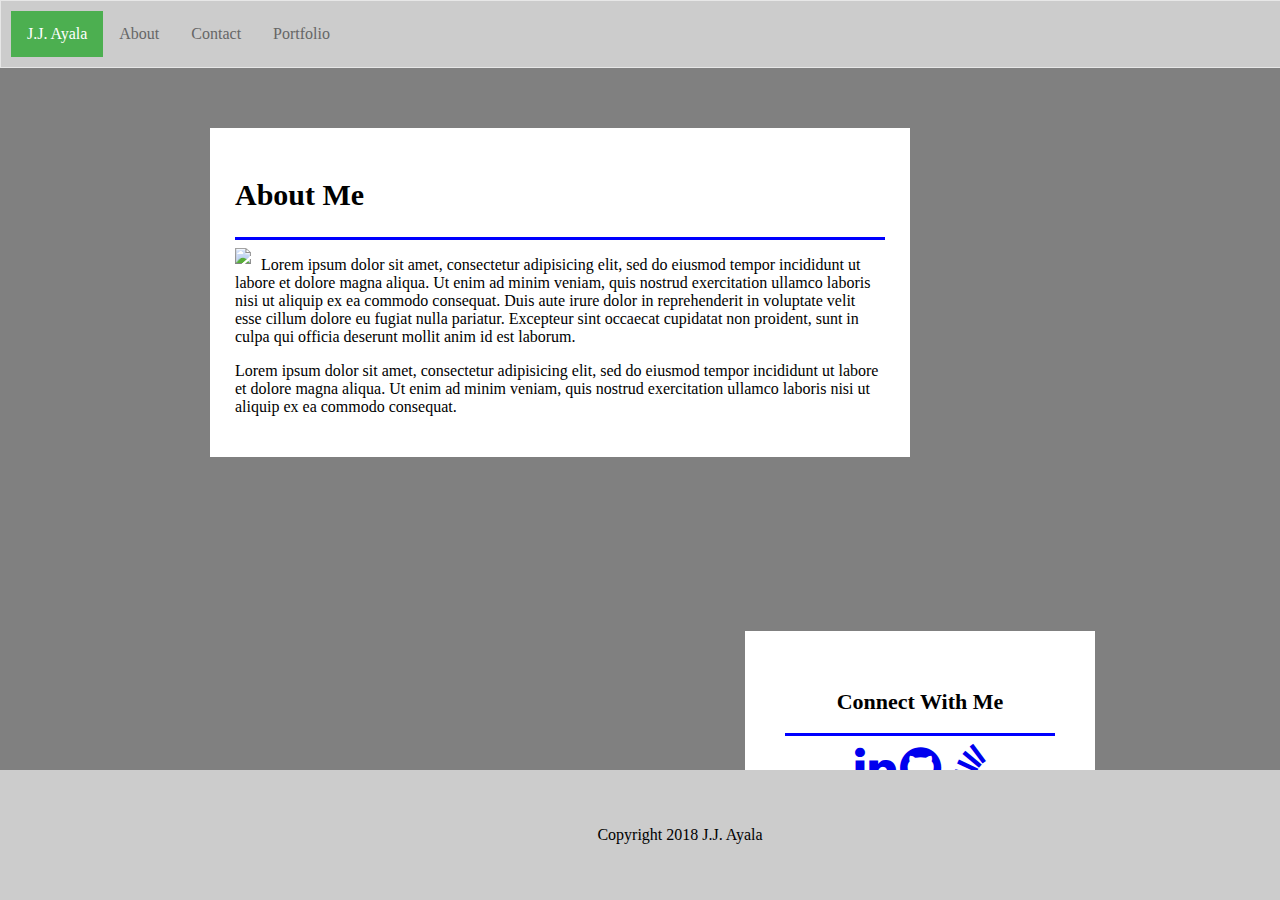
==== index.html @ 715fad45 "Add files via upload" ====
<!DOCTYPE html>
<html lang="en-us">
<head>
	<title>J.J. Ayala</title>
<link rel="stylesheet" type="text/css" href="style.css" />
<link rel="stylesheet" href="https://maxcdn.bootstrapcdn.com/font-awesome/4.7.0/css/font-awesome.min.css">
</head>
<body>

<ul>
  <li><a class="active" href="#home">J.J. Ayala</a></li>
  <li><a href="#news">About</a></li>
  <li><a href="#contact">Contact</a></li>
  <li><a href="#about">Portfolio</a></li>
</ul>

<br>
<div>
    <aside>
      <h2>About Me</h2>
      <hr>

      <img src="https://media-exp2.licdn.com/mpr/mpr/shrinknp_200_200/AAIA_wDGAAAAAQAAAAAAAAs3AAAAJDViMDEwM2I5LWJjZWUtNDU0Yi05N2Y0LTNiN2MyZmMxM2FkZA.jpg" class="profile" />

   <p> Lorem ipsum dolor sit amet, consectetur adipisicing elit, sed do eiusmod
    tempor incididunt ut labore et dolore magna aliqua. Ut enim ad minim veniam,
    quis nostrud exercitation ullamco laboris nisi ut aliquip ex ea commodo
    consequat. Duis aute irure dolor in reprehenderit in voluptate velit esse
    cillum dolore eu fugiat nulla pariatur. Excepteur sint occaecat cupidatat non
    proident, sunt in culpa qui officia deserunt mollit anim id est laborum.


   </p>

   <p> Lorem ipsum dolor sit amet, consectetur adipisicing elit, sed do eiusmod
   tempor incididunt ut labore et dolore magna aliqua. Ut enim ad minim veniam,
   quis nostrud exercitation ullamco laboris nisi ut aliquip ex ea commodo
   consequat. 
  </p>

    </aside>
   
</div>

<!-- <div> -->
	<section id="right">
    <h2 class="other">Connect With Me</h2>
      <hr>
    <a href="https://www.linkedin.com/in/jjayala83"><i class="fa fa-linkedin fa-3x" aria-hidden="true"></i></a>
    <a href="https://github.com"><i class="fa fa-github fa-3x" aria-hidden="true"></i></a>
    <a href="https://www.stackoverflow.com"><i class="fa fa-stack-overflow fa-3x" aria-hidden="true"></i></a>

  </section>

<!-- </div> -->

   <div class="footer">

     <p>Copyright 2018 J.J. Ayala</p>

   </div>
   





</body>

</html>
---- style.css ----
body {
	background-color: grey;
}

ul {
    list-style-type: none;
    margin: 0;
    padding: 0;
    overflow: hidden;
    border: 1px solid #e7e7e7;
    background-color: #f3f3f3;
    position: fixed;
  left: 0;
  top: 0;
  width: 100%;
  padding: 10px;
  clear: both;
  background: #ccc;
}

li {
    float: left;
}

li a {
    display: block;
    color: #666;
    text-align: center;
    padding: 14px 16px;
    text-decoration: none;
}

li a:hover:not(.active) {
    background-color: #ddd;
}

li a.active {
    color: white;
    background-color: #4CAF50;
}

.other {
	font-size: 22px;
}



h2 {
	font-weight: bold;
	font-size: 30px;
}

aside {
  float: left;
  height: 33%;
  width: 650px;
  padding: 25px;
  margin: 100px 50px 70px 200px;
  background: #fff;
  border: 2px solid grey;
}

#right {
  float: right;
  height: 33%;
  width: 270px;
  padding: 40px;
  margin: 100px 175px 50px 10px;
  background: #fff;
  border: 2px solid grey;
  text-align: center;
}

.footer {
  position: fixed;
  left: 0;
  bottom: 0;
  width: 100%;
  padding: 40px;
  clear: both;
  background: #ccc;
  text-align: center;
}

.profile {
	float: left;
	margin-right: 10px;
}


hr {
	border: 0;
    height: 0;
    border-bottom: 3px solid blue;
}
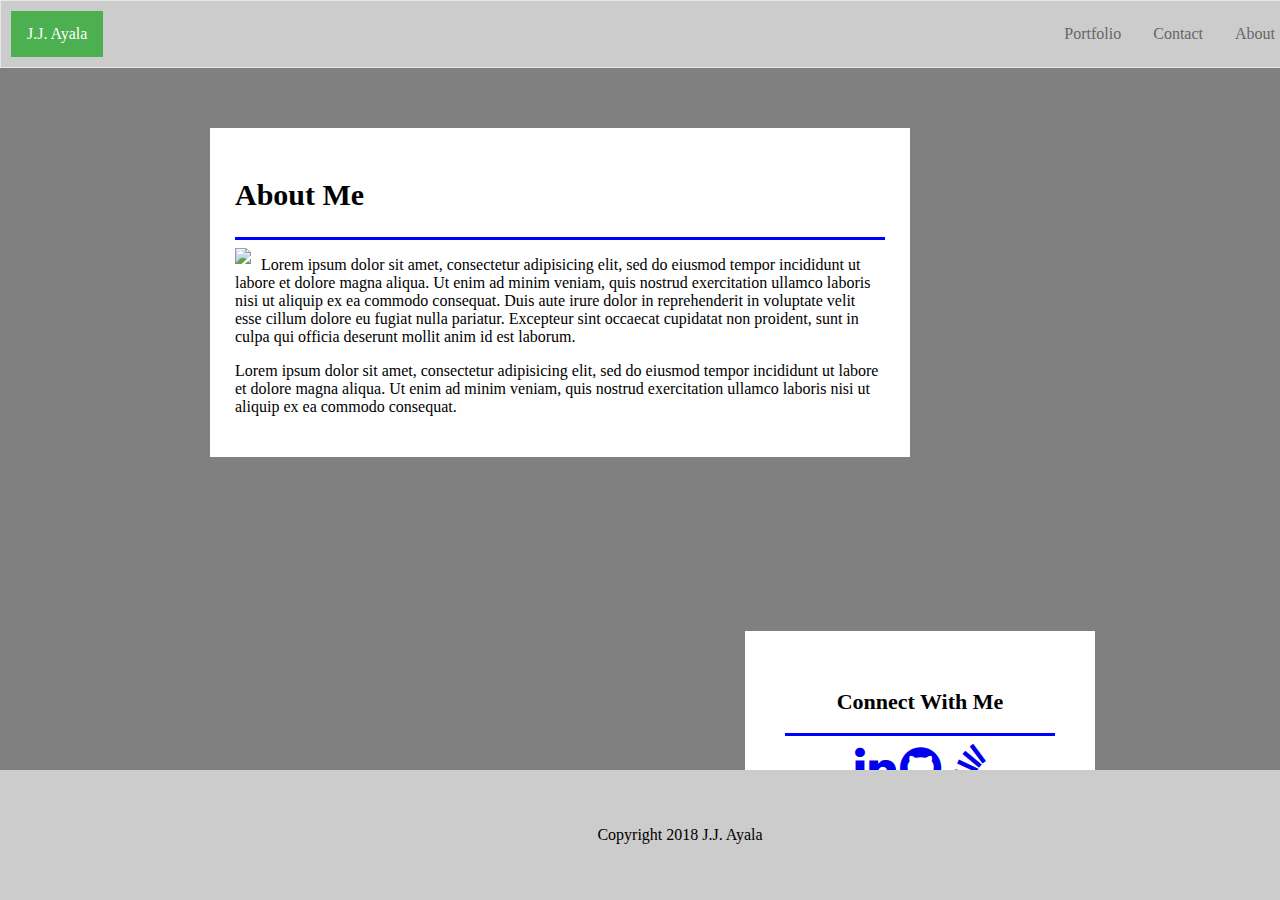
==== commit f664e100: "all finished" ====
--- a/index.html
+++ b/index.html
@@ -8,10 +8,14 @@
 <body>
 
 <ul>
-  <li><a class="active" href="#home">J.J. Ayala</a></li>
-  <li><a href="#news">About</a></li>
-  <li><a href="#contact">Contact</a></li>
-  <li><a href="#about">Portfolio</a></li>
+ <div class="ok">
+  <li><a class="active" href="index.html">J.J. Ayala</a></li>
+ </div>
+ <div>
+  <li><a href="index.html">About</a></li>
+  <li><a href="contact.html">Contact</a></li>
+  <li><a href="portfolio.html">Portfolio</a></li>
+</div>
 </ul>
 
 <br>
--- a/style.css
+++ b/style.css
@@ -1,5 +1,9 @@
 body {
 	background-color: grey;
+}
+
+.ok {
+  float: left;
 }
 
 ul {
@@ -19,7 +23,7 @@
 }
 
 li {
-    float: left;
+    float: right;
 }
 
 li a {
